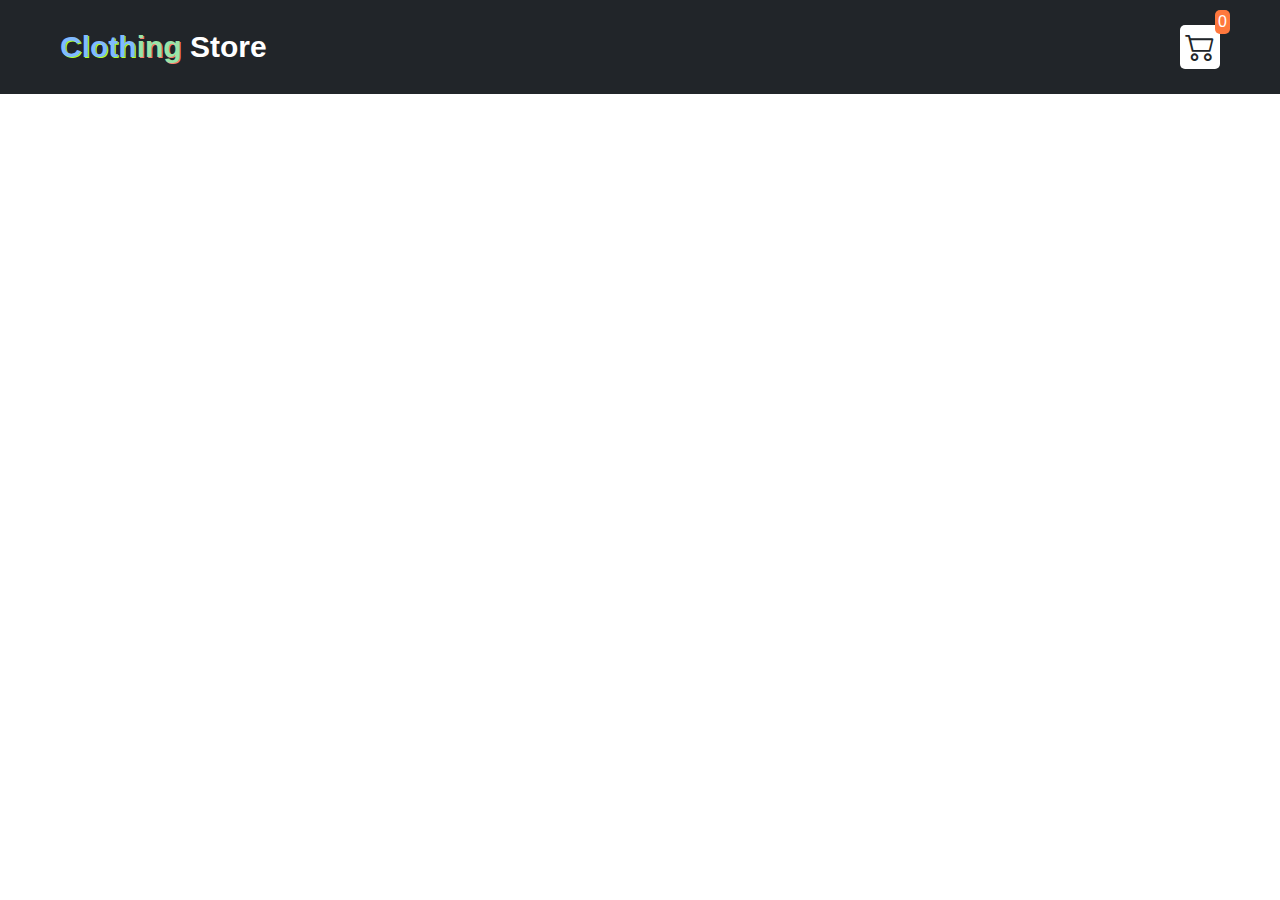
==== cart.html @ ac5ae152 "Created cart page." ====
<!DOCTYPE html>
<html lang="en">
<head>
    <meta charset="UTF-8">
    <meta name="viewport" content="width=device-width, initial-scale=1.0">
    <meta name="canonical" content="https://shhopping-cart/leo-ux-es" >
    <title>Clothing Store</title>
    <link rel="stylesheet" href="src/styles.css">
    <script src="src/Data.js"></script>
    <script src="src/cart.js" defer></script>
    <link rel="stylesheet" href="https://cdn.jsdelivr.net/npm/bootstrap-icons@1.81/font/bootstrap-icons.css">
</head>
<body>
    <div class="navbar">
        <a href="index.html">
          <h2>
            <span class="cloth-span">Cloth</span
            ><span class="ing-span">ing </span>Store
          </h2></a>
        <a href="cart.html">
        <div class="cart">
          <i class="bi bi-cart2"></i>
          <div id="cartAmount" class="cartAmount">0</div>
        </div></a>
      </div>


      <div id="label" class="text-center"></div>
      <div class="shopping-cart" id="shopping-cart"></div>
</body>
</html>
---- src/styles.css ----
:root {
    --nbar-font-size: 30px;
    --border-radius: 5px;
}

* {
    margin: 0;
    padding: 0;
    box-sizing: border-box;
}

body {
    font-family: 'Franklin Gothic Medium', 'Arial Narrow', Arial, sans-serif;
}

.navbar {
    display: flex;
    flex-direction: row;
    justify-content: space-between;
    align-items: center;
    background-color: #212529;
    color: white;
    padding: 25px 60px;
    margin-bottom: 30px;
}

.navbar h2 {
    font-family: Geneva, Tahoma, sans-serif;
    font-size: var(--nbar-font-size);
}

.ing-span {
    color: rgb(153, 229, 169);
    text-shadow: 1px 1px salmon;
}

.cloth-span {
    color: rgb(129, 186, 255);
    text-shadow: 1px 1px greenyellow;
}

.cart {
    background-color: #fff;
    color: #212529;
    font-size: var(--nbar-font-size);
    padding: 5px;
    border-radius: var(--border-radius);
    position: relative;

}

i{
    cursor:pointer;
}
a{
    text-decoration: none;
    color: white;
}

.cartAmount {
    position: absolute;
    top: -15px;
    right: -10px;
    font-size: 16px;
    background-color: rgb(255, 120, 61);
    color: white;
    padding: 3px;
    border-radius: var(--border-radius);

}

.shop {
    display: grid;
    grid-template-columns: repeat(4, 223px);
    gap: 30px;
    justify-content: center;
    margin-bottom: 50px;
}

.item {
    border: 2px solid #212529;
    border-radius: var(--border-radius);
    box-shadow: 6px 3px 10px  rgb(129, 186, 255);
}

.item img {
    width: 100%;
  /*  object-fit: cover;*/
  border-radius: var(--border-radius) var(--border-radius) 0 0;
    
}

.details {
    display: flex;
    flex-direction: column;
    padding: 10px;
    gap: 10px;
}

.price-quantity {
    display: flex;
    flex-direction: row;
    justify-content: space-between;
align-items: center;
}

.buttons{
    display: flex;
    flex-direction: row;
    gap: 8px;
    font-size: 16px;

}

.bi-dash-lg{
    color: rgb(150, 17, 7);
}
.bi-plus-lg{
    color:rgb(9, 125, 8) ;
}



@media (max-width:1000px){
    .shop{
        grid-template-columns:repeat(2,223px);
    }}
@media (max-width:500px){
    .shop{
        grid-template-columns:repeat(1,223px);
    }
}

/**
*Style for cart.html
*/

.text-center{
    text-align: center;
    margin-bottom: 20px;
}
.HomeBtn , .checkout , .removeAll{
    background-color: #252529;
    color: white;
    border: none;
    padding: 6px;
    border-radius: var(--border-radius);
    cursor: pointer;
    margin-top: 10px;
}

.checkout{
    background-color:green ;
}
.removeAll{
    background-color: rgb(150, 17, 7);
}

.bi-x-lg{
    color:rgb(150, 17, 7) ;
    font-weight: bold;
}

.shopping-cart{
    display: grid;
    grid-template-columns: repeat(1,320px);   
    justify-content: center;
    gap: 15px;
}

.cart-item{
    border: 2px solid #212529;
    border-radius: var(--border-radius);
    display: flex;
}
.title-price-x{
    width: 195px;
    display: flex;
    justify-content: space-between;
    align-items: center;
}

.title-price{
    display: flex;
    align-items: center;
    gap: 10px;
}

.cart-item-price{
    background-color: #212529;
    color: white;
    border-radius: var(--border-radius);
    padding: 3px 6px;
}
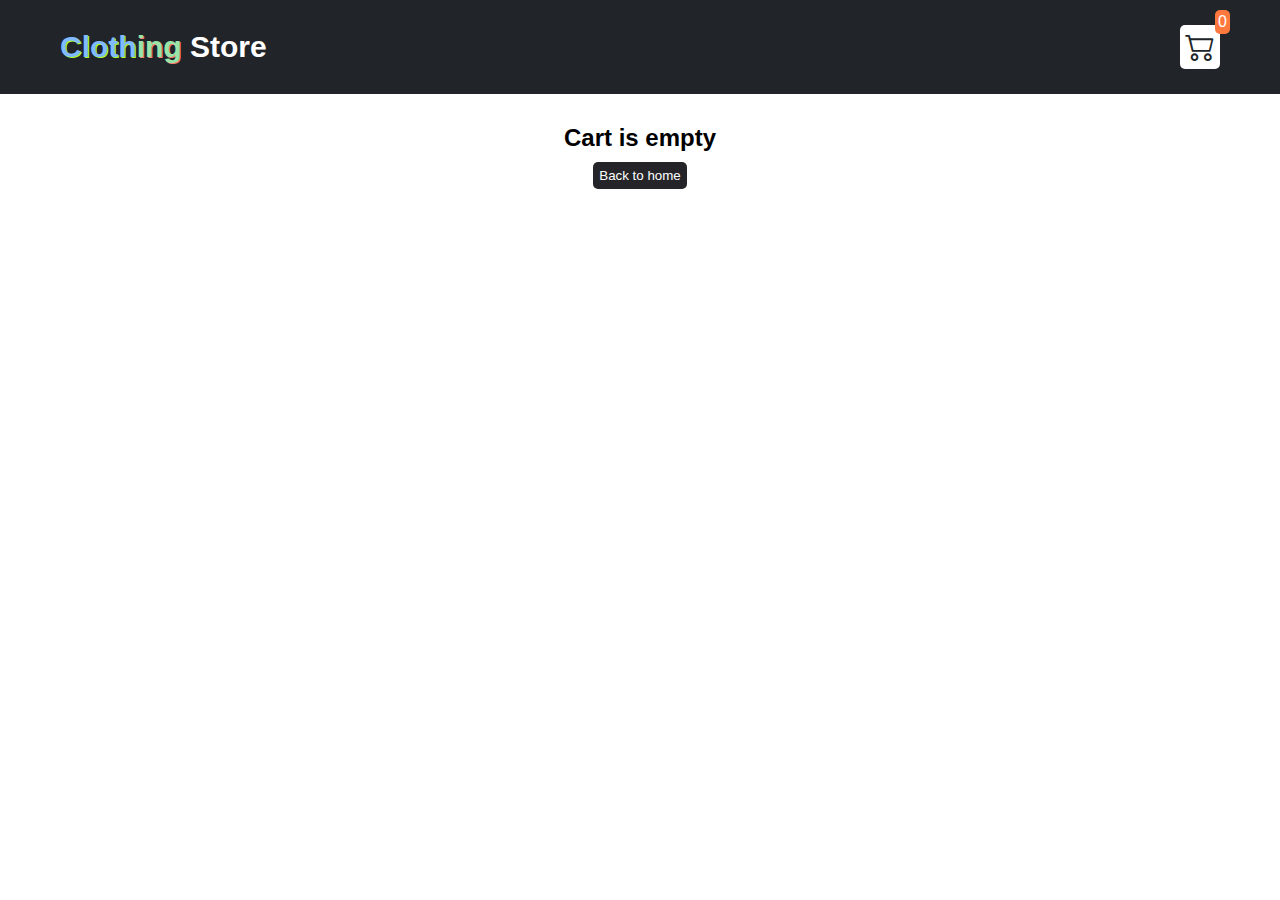
==== commit 1beee92a: "Solved error with icons.Updated link to Boostrap icons." ====
--- a/cart.html
+++ b/cart.html
@@ -8,7 +8,8 @@
     <link rel="stylesheet" href="src/styles.css">
     <script src="src/Data.js"></script>
     <script src="src/cart.js" defer></script>
-    <link rel="stylesheet" href="https://cdn.jsdelivr.net/npm/bootstrap-icons@1.81/font/bootstrap-icons.css">
+    
+    <link rel="stylesheet" href="https://cdn.jsdelivr.net/npm/bootstrap-icons@1.11.3/font/bootstrap-icons.min.css">
 </head>
 <body>
     <div class="navbar">
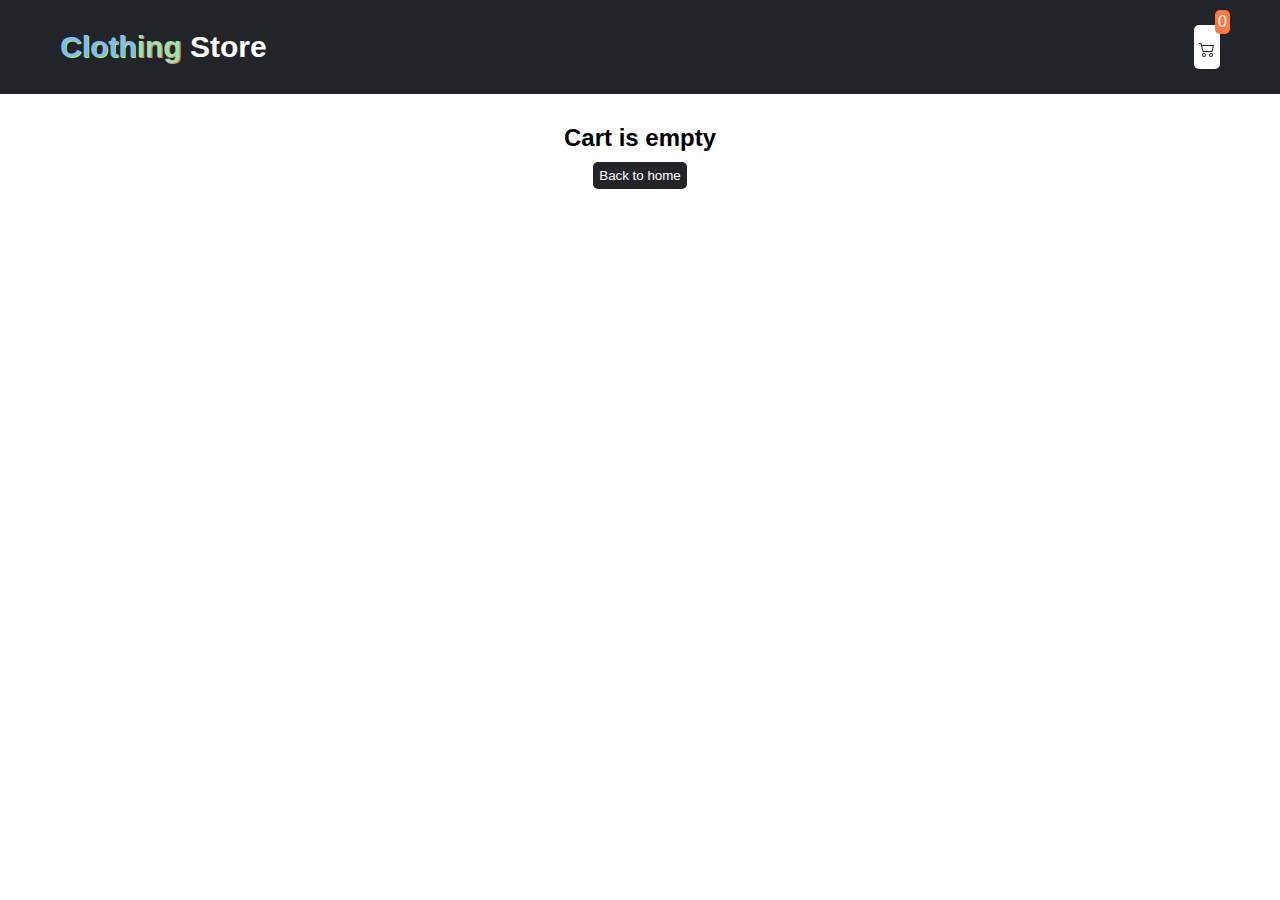
==== commit 01c3e035: "Changed icons source to local, now svg." ====
--- a/cart.html
+++ b/cart.html
@@ -3,30 +3,30 @@
 <head>
     <meta charset="UTF-8">
     <meta name="viewport" content="width=device-width, initial-scale=1.0">
-    <meta name="canonical" content="https://shhopping-cart/leo-ux-es" >
+    <meta name="canonical" content="https://shhopping-cart/leo-ux-es">
     <title>Clothing Store</title>
     <link rel="stylesheet" href="src/styles.css">
     <script src="src/Data.js"></script>
     <script src="src/cart.js" defer></script>
-    
-    <link rel="stylesheet" href="https://cdn.jsdelivr.net/npm/bootstrap-icons@1.11.3/font/bootstrap-icons.min.css">
 </head>
 <body>
-    <div class="navbar">
-        <a href="index.html">
-          <h2>
+<div class="navbar">
+    <a href="index.html">
+        <h2>
             <span class="cloth-span">Cloth</span
             ><span class="ing-span">ing </span>Store
-          </h2></a>
-        <a href="cart.html">
+        </h2></a>
+    <a href="cart.html">
         <div class="cart">
-          <i class="bi bi-cart2"></i>
-          <div id="cartAmount" class="cartAmount">0</div>
-        </div></a>
-      </div>
-
-
-      <div id="label" class="text-center"></div>
-      <div class="shopping-cart" id="shopping-cart"></div>
+            <svg xmlns="http://www.w3.org/2000/svg" width="16" height="16" fill="currentColor" class="bi bi-cart2"
+                 viewBox="0 0 16 16">
+                <path d="M0 2.5A.5.5 0 0 1 .5 2H2a.5.5 0 0 1 .485.379L2.89 4H14.5a.5.5 0 0 1 .485.621l-1.5 6A.5.5 0 0 1 13 11H4a.5.5 0 0 1-.485-.379L1.61 3H.5a.5.5 0 0 1-.5-.5M3.14 5l1.25 5h8.22l1.25-5zM5 13a1 1 0 1 0 0 2 1 1 0 0 0 0-2m-2 1a2 2 0 1 1 4 0 2 2 0 0 1-4 0m9-1a1 1 0 1 0 0 2 1 1 0 0 0 0-2m-2 1a2 2 0 1 1 4 0 2 2 0 0 1-4 0"/>
+            </svg>
+            <div id="cartAmount" class="cartAmount">0</div>
+        </div>
+    </a>
+</div>
+<div id="label" class="text-center"></div>
+<div class="shopping-cart" id="shopping-cart"></div>
 </body>
 </html>